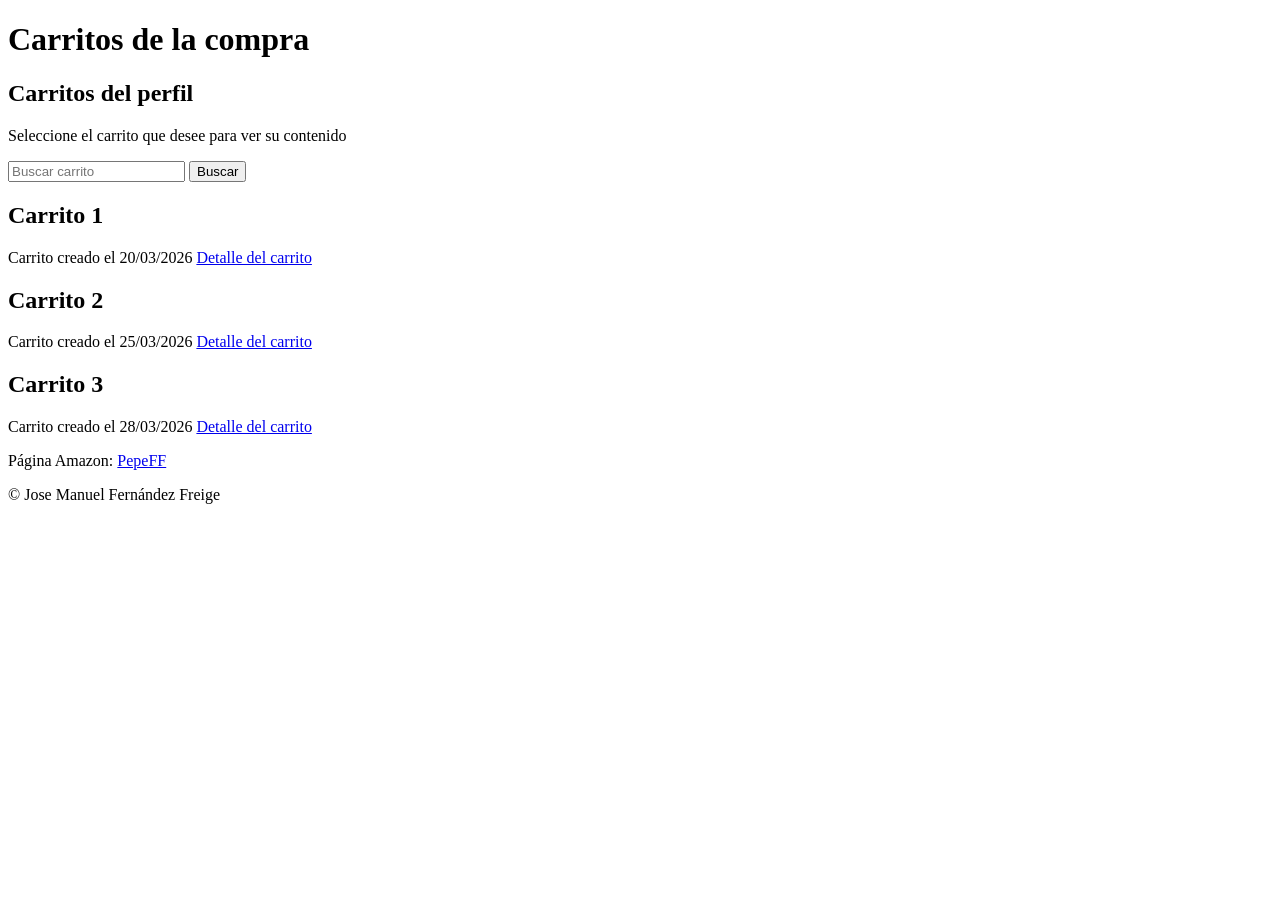
==== index.html @ efc13ee6 "renombrar index" ====
<!DOCTYPE html>
<html lang="es">
    <head>
        <meta charset="UTF-8">
        <title>Carritos de la compra</title>
        <link rel="stylesheet" href="style_carrito.css">
    </head>
    <body>
        <header>
            <h1>Carritos de la compra</h1>
            <h2>Carritos del perfil</h2>
            <p>Seleccione el carrito que desee para ver su contenido</p>
            <form>
                <input type=text placeholder="Buscar carrito">
                <button>Buscar</button>
            </form> 
        </header>
        <section class=carritos>
            <article class="carrito1">
                <h2>Carrito 1</h2>
                <span>Carrito creado el 20/03/2026</span>
                <a href="/carrito.html">Detalle del carrito</a>
            </article>
            <article class="carrito2">
                <h2>Carrito 2</h2>
                <span>Carrito creado el 25/03/2026</span>
                <a href="/carrito.html">Detalle del carrito</a>
            </article>
            <article class="carrito3">
                <h2>Carrito 3</h2>
                <span>Carrito creado el 28/03/2026</span>
                <a href="/carrito.html">Detalle del carrito</a>
            </article>
        </section>
        <footer>
            <p>Página Amazon: <a href="http://amazon.com">PepeFF</a></p>
            <p>&copy; Jose Manuel Fernández Freige</p>
        </footer>        
    </body>
</html>
---- style_carrito.css ----
.band {
    width: 90%;
    max-width: 1240px;
    margin: 0 auto;

    display: grid;

    grid-template-columns: 1fr;
    grid-template-rows: auto;
    grid-gap: 20px;
}

@media only screen and (min-width: 500px) {
    .band {
        grid-template-columns: 1fr 1fr;
    }
}

@media only screen and (min-width: 850px) {
    .band {
        grid-template-columns: repeat(4,1fr); 
    }

    .item-1 {
        grid-column: 1 / span 2;
    }
}

/*Ejercicio 4*/

.card {
   background-color: white;
   color: #444;
    text-decoration: none;
    box-shadow: 0 2px 5px rgba(0,0,0,1);

    display: flex;
    flex-direction: column;
    min-height: 100%;
}

/*Ejercicio 5*/
.card:hover {
    box-shadow: 0 2px 5px rgba(0,0,0,5);
    transform: translateY(-5px);
}

/*Ejercicio 6*/
.card article {
    padding: 20px;
}

.card h1 {
    font-size: 20px;
    margin: 0;
    color: #333;
}

.card p {
    line-height: 1.4;
}

.card span {
    font-size: 12px;
    font-weight: bold;
    color: #999;
    text-transform: uppercase;
    letter-spacing: .05em;
    display: block;
    margin-top: 2em;
}

/*Ejercicio 7*/
.item-1 .thumb {
    background-image: url('https://s3-us-west-2.amazonaws.com/s.cdpn.io/210284/flex-1.jpg');
}
.item-2 .thumb {
    background-image: url('https://s3-us-west-2.amazonaws.com/s.cdpn.io/210284/users-2.png');
}
.item-3 .thumb {
    background-image: url('https://s3-us-west-2.amazonaws.com/s.cdpn.io/210284/flex-5.jpg');
}
.item-4 .thumb {
    background-image: url('https://s3-us-west-2.amazonaws.com/s.cdpn.io/210284/landing.png');
}
.item-5 .thumb {
    background-image: url('https://s3-us-west-2.amazonaws.com/s.cdpn.io/210284/strange.jpg');
}
.item-6 .thumb {
    background-image: url('https://s3-us-west-2.amazonaws.com/s.cdpn.io/210284/flor.jpg');
}
.item-7 .thumb {
    background-image: url('https://s3-us-west-2.amazonaws.com/s.cdpn.io/210284/china.png');
}

.card .thumb {
    padding-bottom: 60%;
    background-size: cover;
    background-position: center center;
}

/*Ejercicio 8*/
.card article {
    padding: 20 px;
    flex:1;

    display: flex;
    flex-direction: column;
    justify-content: space-between;
}

/*Ejercicio 9 En @media*/
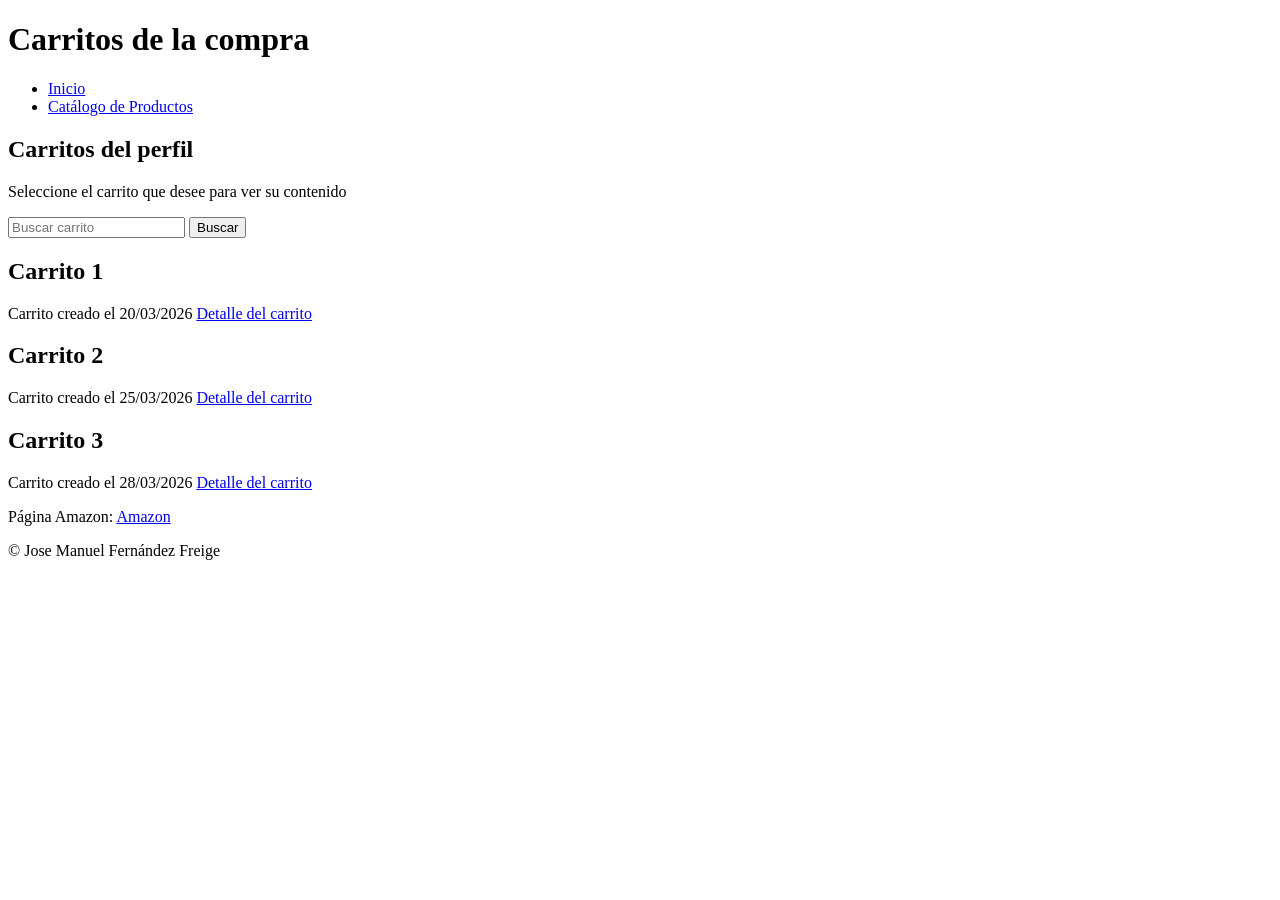
==== commit 376a9aea: "index completo" ====
--- a/index.html
+++ b/index.html
@@ -8,33 +8,44 @@
     <body>
         <header>
             <h1>Carritos de la compra</h1>
+            
+            <nav>
+                <ul>
+                    <li><a href="index.html">Inicio</a></li>
+                    <li><a href="productos.html">Catálogo de Productos</a></li>
+                </ul>
+            </nav>
+
             <h2>Carritos del perfil</h2>
             <p>Seleccione el carrito que desee para ver su contenido</p>
-            <form>
-                <input type=text placeholder="Buscar carrito">
-                <button>Buscar</button>
+            
+            <form action="#" method="GET">
+                <input type="text" placeholder="Buscar carrito">
+                <button type="submit">Buscar</button>
             </form> 
         </header>
-        <section class=carritos>
+        
+        <section class="carritos">
             <article class="carrito1">
                 <h2>Carrito 1</h2>
                 <span>Carrito creado el 20/03/2026</span>
-                <a href="/carrito.html">Detalle del carrito</a>
+                <a href="carrito.html">Detalle del carrito</a>
             </article>
             <article class="carrito2">
                 <h2>Carrito 2</h2>
                 <span>Carrito creado el 25/03/2026</span>
-                <a href="/carrito.html">Detalle del carrito</a>
+                <a href="carrito.html">Detalle del carrito</a>
             </article>
             <article class="carrito3">
                 <h2>Carrito 3</h2>
                 <span>Carrito creado el 28/03/2026</span>
-                <a href="/carrito.html">Detalle del carrito</a>
+                <a href="carrito.html">Detalle del carrito</a>
             </article>
         </section>
+        
         <footer>
-            <p>Página Amazon: <a href="http://amazon.com">PepeFF</a></p>
+            <p>Página Amazon: <a href="http://amazon.com">Amazon</a></p>
             <p>&copy; Jose Manuel Fernández Freige</p>
         </footer>        
     </body>
-</html>
+</html>
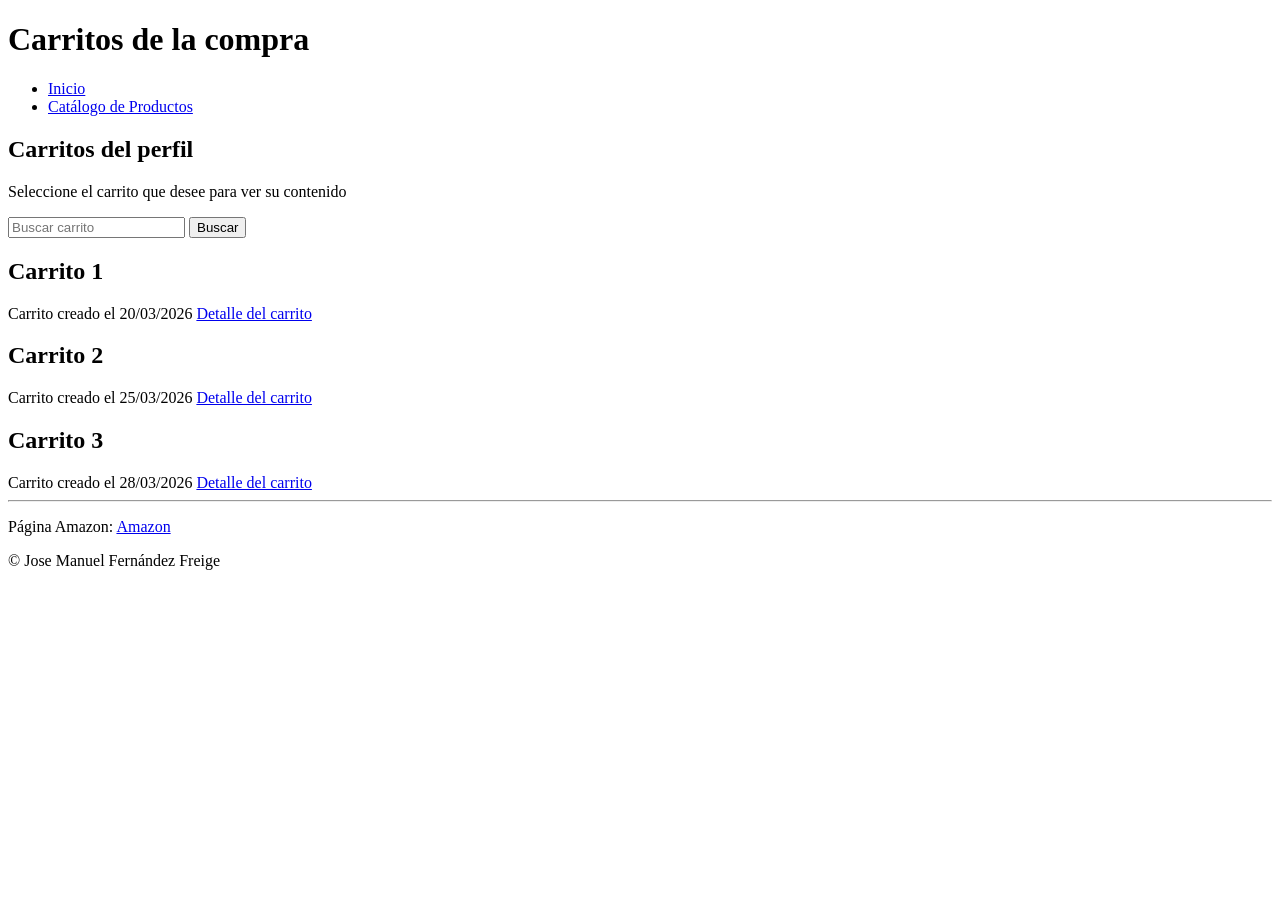
==== commit 32908999: "Añadir separador y probar acción" ====
--- a/index.html
+++ b/index.html
@@ -19,7 +19,7 @@
             <h2>Carritos del perfil</h2>
             <p>Seleccione el carrito que desee para ver su contenido</p>
             
-            <form action="#" method="GET">
+            <form action="carrito.html" method="GET">
                 <input type="text" placeholder="Buscar carrito">
                 <button type="submit">Buscar</button>
             </form> 
@@ -42,7 +42,7 @@
                 <a href="carrito.html">Detalle del carrito</a>
             </article>
         </section>
-        
+        <hr>
         <footer>
             <p>Página Amazon: <a href="http://amazon.com">Amazon</a></p>
             <p>&copy; Jose Manuel Fernández Freige</p>
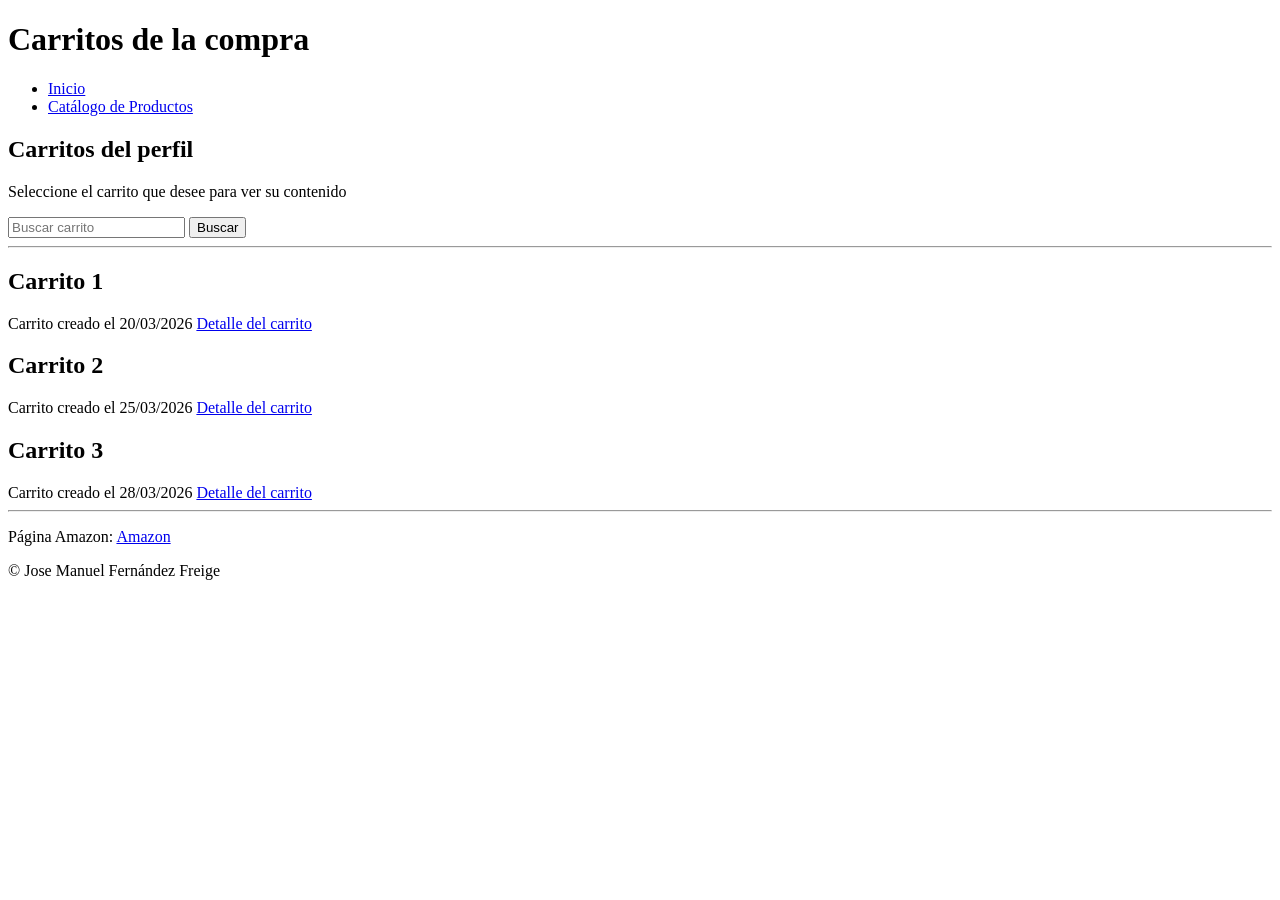
==== commit f7e6d980: "Separadores en la pagina ppal" ====
--- a/index.html
+++ b/index.html
@@ -24,6 +24,8 @@
                 <button type="submit">Buscar</button>
             </form> 
         </header>
+
+        <hr>
         
         <section class="carritos">
             <article class="carrito1">
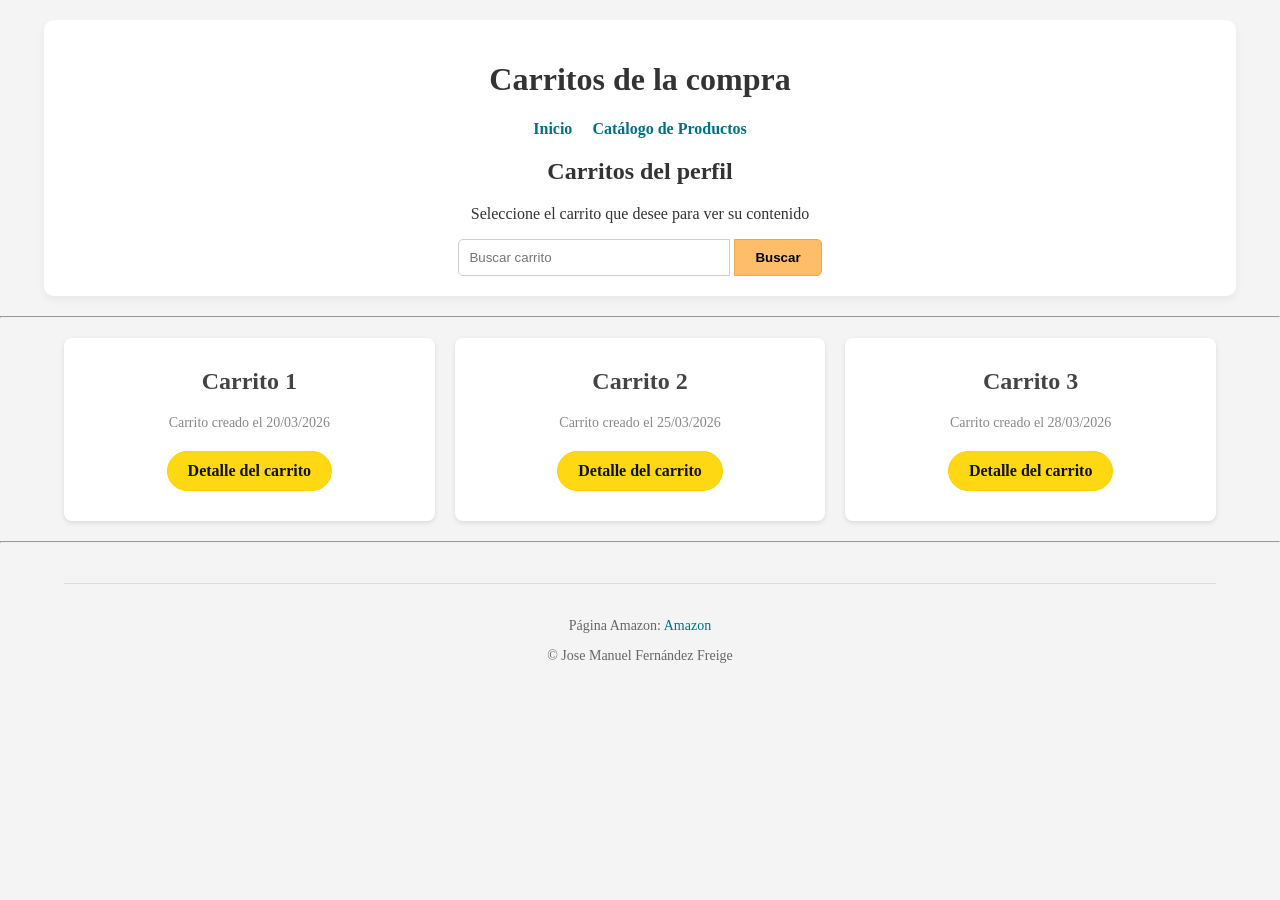
==== commit 50705066: "Primeros estilos y metadatos "viewport" en todos" ====
--- a/index.html
+++ b/index.html
@@ -2,6 +2,7 @@
 <html lang="es">
     <head>
         <meta charset="UTF-8">
+        <meta name="viewport" content="width=device-width, initial-scale=1">
         <title>Carritos de la compra</title>
         <link rel="stylesheet" href="style_carrito.css">
     </head>
--- a/style_carrito.css
+++ b/style_carrito.css
@@ -1,112 +1,187 @@
-.band {
-    width: 90%;
-    max-width: 1240px;
-    margin: 0 auto;
-
-    display: grid;
-
-    grid-template-columns: 1fr;
-    grid-template-rows: auto;
-    grid-gap: 20px;
+/*Estilo para el contenido de todas las páginas*/
+body {
+    font-family: 'Segoe UI';
+    background-color: #f4f4f4;
+    color: #333;
+    margin: 0; /* Quitamos los márgenes del navegador por defecto */
+    padding: 0;
 }
 
-@media only screen and (min-width: 500px) {
-    .band {
-        grid-template-columns: 1fr 1fr;
-    }
+/* Centrar el contenido principal y darle un ancho máximo */
+header, section, footer {
+    width: 90%;
+    max-width: 1200px;
+    margin: 20px auto; /* Centra el bloque horizontalmente */
 }
 
-@media only screen and (min-width: 850px) {
-    .band {
-        grid-template-columns: repeat(4,1fr); 
-    }
-
-    .item-1 {
-        grid-column: 1 / span 2;
-    }
+/* --- CABECERA Y NAVEGACIÓN --- */
+header {
+    text-align: center; /* Centramos los textos del header */
+    background-color: white;
+    padding: 20px;
+    border-radius: 10px; /* Bordes redondeados */
+    box-shadow: 0 4px 8px rgba(0,0,0,0.05); /* Sombreado muy suave */
 }
 
-/*Ejercicio 4*/
-
-.card {
-   background-color: white;
-   color: #444;
-    text-decoration: none;
-    box-shadow: 0 2px 5px rgba(0,0,0,1);
-
-    display: flex;
-    flex-direction: column;
-    min-height: 100%;
+nav ul {
+    list-style-type: none; /* Quitamos los puntos de la lista */
+    padding: 0;
+    display: flex; /* Usamos flexbox para poner los enlaces en fila */
+    justify-content: center; /* Los centramos */
+    gap: 20px; /* Espacio entre los enlaces */
 }
 
-/*Ejercicio 5*/
-.card:hover {
-    box-shadow: 0 2px 5px rgba(0,0,0,5);
-    transform: translateY(-5px);
+nav a {
+    text-decoration: none; /* Quitamos el subrayado */
+    color: #007185; /* Color azul estilo Amazon */
+    font-weight: bold;
 }
 
-/*Ejercicio 6*/
-.card article {
-    padding: 20px;
+nav a:hover {
+    color: #c45500; /* Cambia a naranja al pasar el ratón */
+    text-decoration: underline; /* Subrayamos al pasar el ratón */
 }
 
-.card h1 {
-    font-size: 20px;
-    margin: 0;
-    color: #333;
+/* --- BUSCADOR --- */
+header form {
+    margin-top: 15px;
 }
 
-.card p {
-    line-height: 1.4;
+header input[type="text"] {
+    padding: 10px;
+    width: 250px;
+    border: 1px solid #ccc;
+    border-radius: 5px 0 0 5px; /* Redondea solo el lado izquierdo */
+    outline: none;
 }
 
-.card span {
-    font-size: 12px;
+header button {
+    padding: 10px 20px;
+    background-color: #febd69; /* Color de botón buscador Amazon */
+    border: 1px solid #f3a847;
+    border-radius: 0 5px 5px 0; /* Redondea solo el lado derecho */
+    cursor: pointer;
     font-weight: bold;
-    color: #999;
-    text-transform: uppercase;
-    letter-spacing: .05em;
-    display: block;
-    margin-top: 2em;
 }
 
-/*Ejercicio 7*/
-.item-1 .thumb {
-    background-image: url('https://s3-us-west-2.amazonaws.com/s.cdpn.io/210284/flex-1.jpg');
-}
-.item-2 .thumb {
-    background-image: url('https://s3-us-west-2.amazonaws.com/s.cdpn.io/210284/users-2.png');
-}
-.item-3 .thumb {
-    background-image: url('https://s3-us-west-2.amazonaws.com/s.cdpn.io/210284/flex-5.jpg');
-}
-.item-4 .thumb {
-    background-image: url('https://s3-us-west-2.amazonaws.com/s.cdpn.io/210284/landing.png');
-}
-.item-5 .thumb {
-    background-image: url('https://s3-us-west-2.amazonaws.com/s.cdpn.io/210284/strange.jpg');
-}
-.item-6 .thumb {
-    background-image: url('https://s3-us-west-2.amazonaws.com/s.cdpn.io/210284/flor.jpg');
-}
-.item-7 .thumb {
-    background-image: url('https://s3-us-west-2.amazonaws.com/s.cdpn.io/210284/china.png');
+header button:hover {
+    background-color: #f3a847;
 }
 
-.card .thumb {
-    padding-bottom: 60%;
-    background-size: cover;
-    background-position: center center;
+/* --- SECCIÓN DE CARRITOS (CSS GRID) --- */
+.carritos {
+    display: grid; /* Activa la cuadrícula */
+    grid-template-columns: repeat(auto-fit, minmax(250px, 1fr)); /* ¡Magia! Crea columnas adaptables al tamaño de la pantalla */
+    grid-gap: 20px; /* Espacio entre las tarjetas */
 }
 
-/*Ejercicio 8*/
-.card article {
-    padding: 20 px;
-    flex:1;
-
-    display: flex;
-    flex-direction: column;
-    justify-content: space-between;
+/* --- TARJETAS DE LOS CARRITOS (FLEXBOX Y EFECTOS) --- */
+.carritos article {
+    background-color: white;
+    padding: 30px 20px;
+    border-radius: 8px;
+    box-shadow: 0 2px 5px rgba(0,0,0,0.1); /* La sombra base que vimos en tu archivo */
+    display: flex; /* Activa Flexbox */
+    flex-direction: column; /* Apila los elementos en vertical */
+    align-items: center; /* Centra el contenido */
+    transition: transform 0.3s ease, box-shadow 0.3s ease; /* Hace que la animación al pasar el ratón sea suave */
 }
 
-/*Ejercicio 9 En @media*/
+/* Efecto Hover: Lo que pasa cuando pones el ratón encima */
+.carritos article:hover {
+    box-shadow: 0 8px 15px rgba(0,0,0,0.2); /* Sombra más grande */
+    transform: translateY(-5px); /* Levanta la tarjeta 5 píxeles hacia arriba (Efecto del ejercicio 5 de tu código) */
+}
+
+.carritos article h2 {
+    margin-top: 0;
+    color: #444;
+}
+
+.carritos article span {
+    color: #888;
+    font-size: 14px;
+    margin-bottom: 20px;
+}
+
+/* Convertimos el enlace de "Detalle del carrito" en un botón */
+.carritos article a {
+    text-decoration: none;
+    background-color: #ffd814;
+    color: #0f1111;
+    padding: 10px 20px;
+    border-radius: 20px; /* Bordes muy redondeados tipo píldora */
+    font-weight: bold;
+    border: 1px solid #fcd200;
+    transition: background-color 0.2s;
+    margin-top: auto; /* Empuja el botón siempre al fondo de la tarjeta */
+}
+
+.carritos article a:hover {
+    background-color: #f7ca00;
+}
+
+/* --- FOOTER --- */
+footer {
+    text-align: center;
+    margin-top: 40px;
+    padding-top: 20px;
+    border-top: 1px solid #ddd;
+    color: #666;
+    font-size: 14px;
+}
+
+footer a {
+    color: #007185;
+    text-decoration: none;
+}
+
+
+
+
+
+
+
+
+
+
+
+
+
+
+
+/* Estilos generales para ambos botones */
+.boton {
+    display: inline-block; /* Permite darle padding y márgenes */
+    padding: 10px 20px; /* Espacio interior (arriba/abajo, izquierda/derecha) */
+    text-decoration: none; /* Quita la línea de subrayado típica de los enlaces */
+    border-radius: 5px; /* Hace los bordes redondeados */
+    font-family: Arial, sans-serif;
+    font-weight: bold;
+    text-align: center;
+    cursor: pointer; /* Hace que el ratón se ponga como una manita */
+}
+
+/* Estilo específico para el botón de "Comprar ya" (estilo Amazon) */
+.boton-principal {
+    background-color: #ffd814; /* Amarillo Amazon */
+    color: #0f1111;
+    border: 1px solid #fcd200;
+}
+
+/* Efecto al pasar el ratón por encima del botón principal */
+.boton-principal:hover {
+    background-color: #f7ca00;
+}
+
+/* Estilo para el botón de "Seguir comprando" */
+.boton-secundario {
+    background-color: #ffffff;
+    color: #0f1111;
+    border: 1px solid #d5d9d9;
+}
+
+/* Efecto al pasar el ratón por encima del botón secundario */
+.boton-secundario:hover {
+    background-color: #f3f3f3;
+}
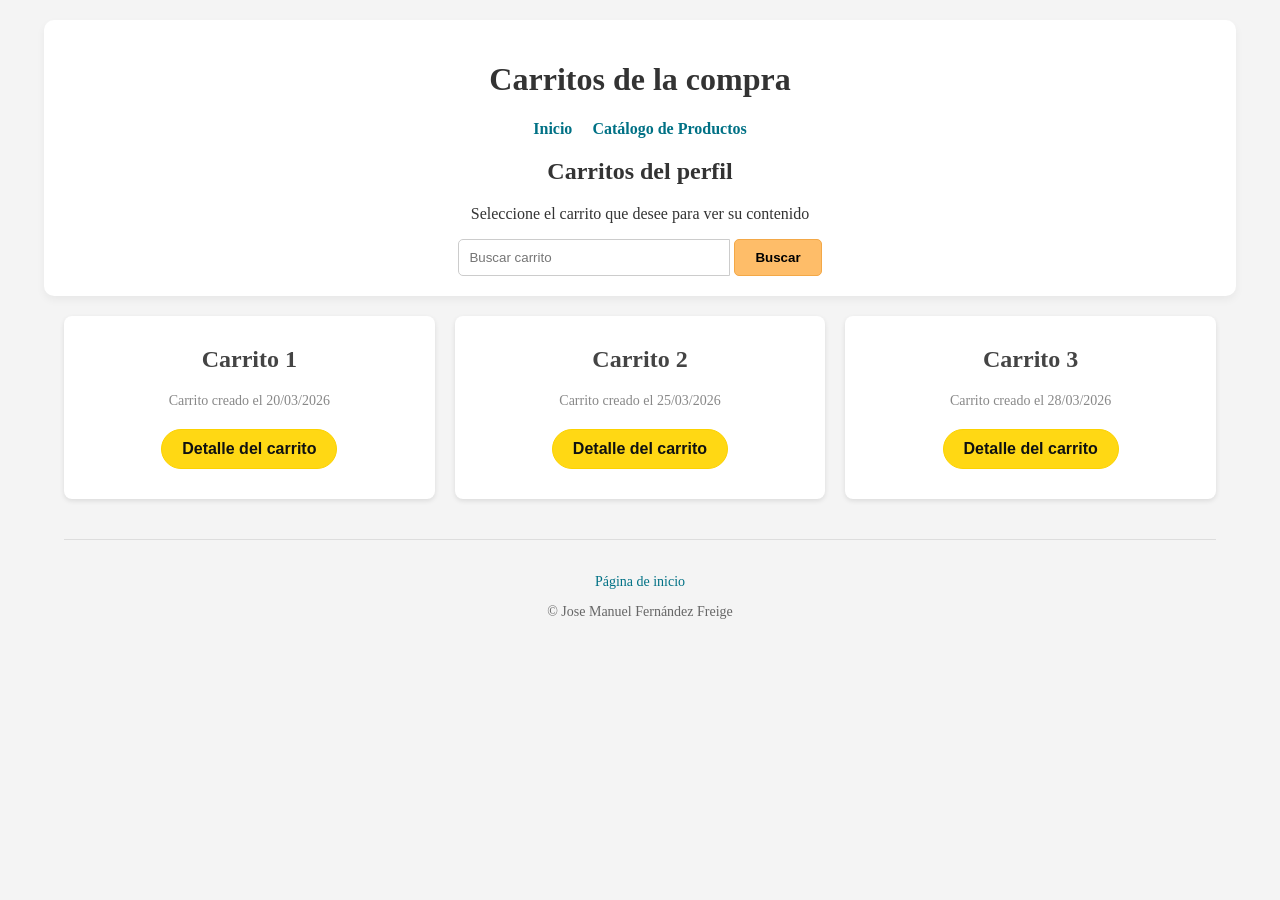
==== commit 930f68da: "Arreglo separador" ====
--- a/index.html
+++ b/index.html
@@ -22,32 +22,30 @@
             
             <form action="carrito.html" method="GET">
                 <input type="text" placeholder="Buscar carrito">
-                <button type="submit">Buscar</button>
+                <button type="submit", class="boton">Buscar</button>
             </form> 
         </header>
-
-        <hr>
         
         <section class="carritos">
             <article class="carrito1">
                 <h2>Carrito 1</h2>
                 <span>Carrito creado el 20/03/2026</span>
-                <a href="carrito.html">Detalle del carrito</a>
+                <a href="carrito.html", class="boton boton-principal">Detalle del carrito</a>
             </article>
             <article class="carrito2">
                 <h2>Carrito 2</h2>
                 <span>Carrito creado el 25/03/2026</span>
-                <a href="carrito.html">Detalle del carrito</a>
+                <a href="carrito.html", class="boton boton-principal">Detalle del carrito</a>
             </article>
             <article class="carrito3">
                 <h2>Carrito 3</h2>
                 <span>Carrito creado el 28/03/2026</span>
-                <a href="carrito.html">Detalle del carrito</a>
+                <a href="carrito.html", class="boton boton-principal">Detalle del carrito</a>
             </article>
         </section>
-        <hr>
+        
         <footer>
-            <p>Página Amazon: <a href="http://amazon.com">Amazon</a></p>
+            <p><a href="index.html">Página de inicio</a></p>
             <p>&copy; Jose Manuel Fernández Freige</p>
         </footer>        
     </body>
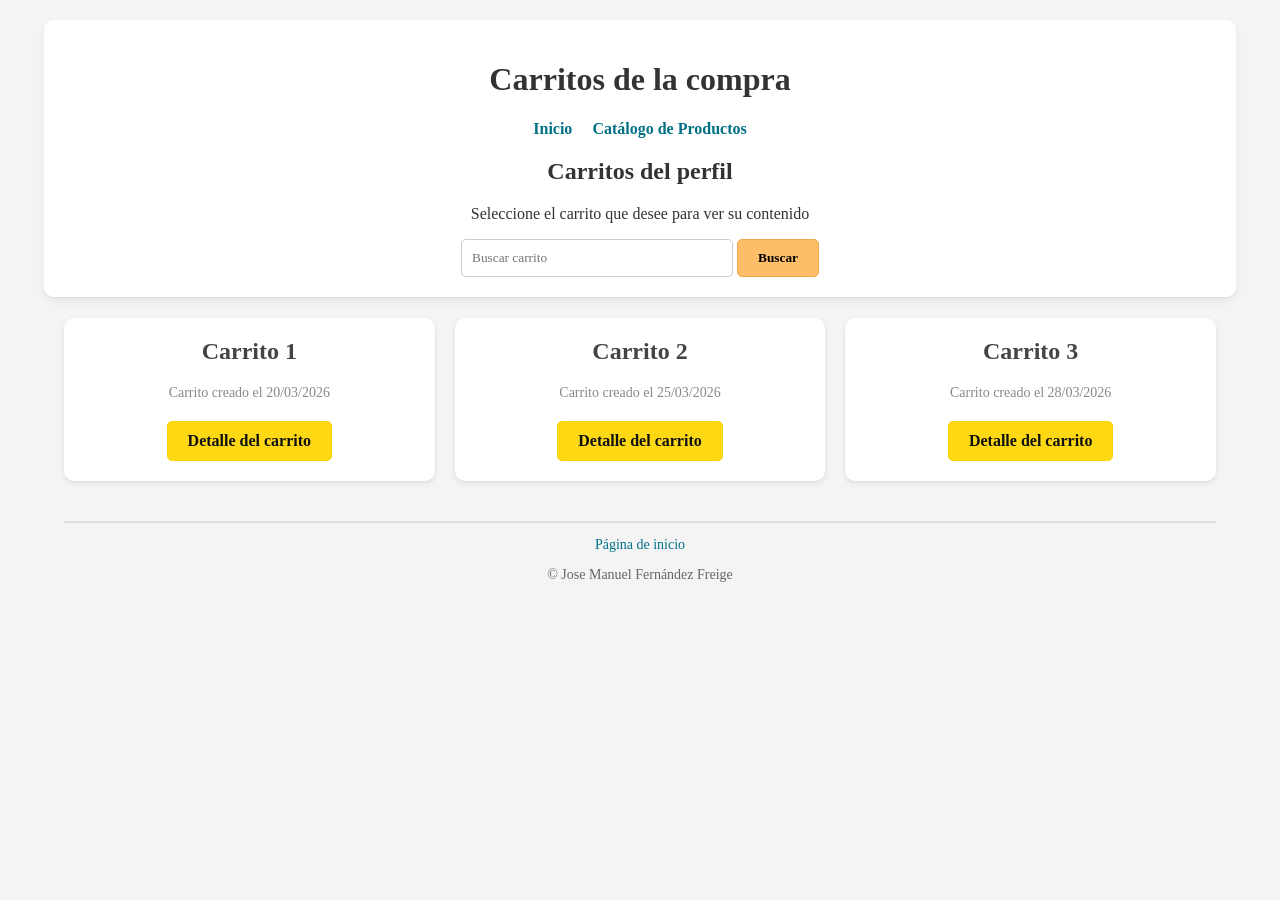
==== commit 02bcc053: "Finalización estilos" ====
--- a/index.html
+++ b/index.html
@@ -22,7 +22,7 @@
             
             <form action="carrito.html" method="GET">
                 <input type="text" placeholder="Buscar carrito">
-                <button type="submit", class="boton">Buscar</button>
+                <button type="submit" class="boton">Buscar</button>
             </form> 
         </header>
         
@@ -30,17 +30,17 @@
             <article class="carrito1">
                 <h2>Carrito 1</h2>
                 <span>Carrito creado el 20/03/2026</span>
-                <a href="carrito.html", class="boton boton-principal">Detalle del carrito</a>
+                <a href="carrito.html" class="boton boton-principal">Detalle del carrito</a>
             </article>
             <article class="carrito2">
                 <h2>Carrito 2</h2>
                 <span>Carrito creado el 25/03/2026</span>
-                <a href="carrito.html", class="boton boton-principal">Detalle del carrito</a>
+                <a href="carrito.html" class="boton boton-principal">Detalle del carrito</a>
             </article>
             <article class="carrito3">
                 <h2>Carrito 3</h2>
                 <span>Carrito creado el 28/03/2026</span>
-                <a href="carrito.html", class="boton boton-principal">Detalle del carrito</a>
+                <a href="carrito.html" class="boton boton-principal">Detalle del carrito</a>
             </article>
         </section>
         
--- a/style_carrito.css
+++ b/style_carrito.css
@@ -1,33 +1,78 @@
-/*Estilo para el contenido de todas las páginas*/
+/*Estilos P4 PAT*/
+
+/* BOTONES */
+.boton {
+    display: inline-block; /* Permite darle padding y márgenes */
+    padding: 10px 20px; /* Espacio interior (arriba/abajo, izquierda/derecha) */
+    text-decoration: none; /* Sin línea de subrayado */
+    border-radius: 5px; /* bordes redondeados */
+    font-family: Segoe UI;
+    font-weight: bold;
+    text-align: center;
+    cursor: pointer; /* Ratón como una mano */
+}
+
+/* Botones de "Detalle" en index o "Compar ya" */
+.boton-principal {
+    background-color: #ffd814; /* Amarillo Amazon */
+    color: #0f1111;
+    border: 1px solid #fcd200;
+}
+
+/* Ratón por encima del botón principal */
+.boton-principal:hover {
+    background-color: #f7ca00;
+}
+
+/* Botón "Seguir comprando" en Detalle carrito */
+.boton-secundario {
+    background-color: #ffffff;
+    color: #0f1111;
+    border: 1px solid #d5d9d9;
+}
+
+/* Efecto al pasar el ratón por encima del botón secundario */
+.boton-secundario:hover {
+    background-color: #f3f3f3;
+}
+
+
+
+/* CONTENIDO de las PÁGINAS */ 
 body {
     font-family: 'Segoe UI';
     background-color: #f4f4f4;
     color: #333;
     margin: 0; /* Quitamos los márgenes del navegador por defecto */
-    padding: 0;
-}
-
-/* Centrar el contenido principal y darle un ancho máximo */
+    padding: 0; 
+}
+
+input, button, select, textarea {
+    font-family: inherit; /* Que usen la fuente 'Segoe UI' del body */
+}
+
+/*Se selecciona margen y ancho de la caja de contenido*/
 header, section, footer {
     width: 90%;
     max-width: 1200px;
-    margin: 20px auto; /* Centra el bloque horizontalmente */
-}
-
-/* --- CABECERA Y NAVEGACIÓN --- */
+    margin: 20px auto; /* Margen arriba de cada bloque y centrado a los lados*/
+}
+
+/*Estilo de la cabecera*/
 header {
-    text-align: center; /* Centramos los textos del header */
+    text-align: center; /* Se centra el texto */
     background-color: white;
     padding: 20px;
+    border-bottom: 1px solid #ddd;
     border-radius: 10px; /* Bordes redondeados */
-    box-shadow: 0 4px 8px rgba(0,0,0,0.05); /* Sombreado muy suave */
+    box-shadow: 0 4px 8px rgba(0,0,0,0.05); /* Sombra muy suave */
 }
 
 nav ul {
-    list-style-type: none; /* Quitamos los puntos de la lista */
+    list-style-type: none; /* Se quitan los puntos de la lista */
     padding: 0;
-    display: flex; /* Usamos flexbox para poner los enlaces en fila */
-    justify-content: center; /* Los centramos */
+    display: flex; /* Enlaces en fila */
+    justify-content: center;
     gap: 20px; /* Espacio entre los enlaces */
 }
 
@@ -39,10 +84,10 @@
 
 nav a:hover {
     color: #c45500; /* Cambia a naranja al pasar el ratón */
-    text-decoration: underline; /* Subrayamos al pasar el ratón */
-}
-
-/* --- BUSCADOR --- */
+    text-decoration: none; /* Que no se subraye */
+}
+
+/* Buscador */
 header form {
     margin-top: 15px;
 }
@@ -51,82 +96,179 @@
     padding: 10px;
     width: 250px;
     border: 1px solid #ccc;
-    border-radius: 5px 0 0 5px; /* Redondea solo el lado izquierdo */
+    border-radius: 5px;
     outline: none;
 }
 
+/* Resto de propiedades las tiene por ser class="boton" */
 header button {
-    padding: 10px 20px;
-    background-color: #febd69; /* Color de botón buscador Amazon */
+    background-color: #febd69;
     border: 1px solid #f3a847;
-    border-radius: 0 5px 5px 0; /* Redondea solo el lado derecho */
-    cursor: pointer;
-    font-weight: bold;
 }
 
 header button:hover {
     background-color: #f3a847;
 }
 
-/* --- SECCIÓN DE CARRITOS (CSS GRID) --- */
+/* Carritos en la página principal */
 .carritos {
     display: grid; /* Activa la cuadrícula */
-    grid-template-columns: repeat(auto-fit, minmax(250px, 1fr)); /* ¡Magia! Crea columnas adaptables al tamaño de la pantalla */
+    grid-template-columns: repeat(auto-fit, minmax(250px, 1fr)); /* Columnas adaptables al tamaño de la pantalla */
     grid-gap: 20px; /* Espacio entre las tarjetas */
 }
 
-/* --- TARJETAS DE LOS CARRITOS (FLEXBOX Y EFECTOS) --- */
-.carritos article {
-    background-color: white;
-    padding: 30px 20px;
-    border-radius: 8px;
-    box-shadow: 0 2px 5px rgba(0,0,0,0.1); /* La sombra base que vimos en tu archivo */
-    display: flex; /* Activa Flexbox */
-    flex-direction: column; /* Apila los elementos en vertical */
-    align-items: center; /* Centra el contenido */
-    transition: transform 0.3s ease, box-shadow 0.3s ease; /* Hace que la animación al pasar el ratón sea suave */
-}
-
-/* Efecto Hover: Lo que pasa cuando pones el ratón encima */
-.carritos article:hover {
+/* TARJETAS de PRODUCTOS y de CARRITOS */
+article {
+    background-color: white;
+    padding: 20px;
+    border-radius: 10px;
+    box-shadow: 0 2px 5px rgba(0,0,0,0.1); /* Sombra */
+    display: flex;
+    flex-direction: column;
+    align-items: center;
+    transition: transform 0.3s ease, box-shadow 0.3s ease; /* Animación al pasar el ratón sea suave */
+}
+
+/* Ratón encima */
+article:hover {
     box-shadow: 0 8px 15px rgba(0,0,0,0.2); /* Sombra más grande */
-    transform: translateY(-5px); /* Levanta la tarjeta 5 píxeles hacia arriba (Efecto del ejercicio 5 de tu código) */
-}
-
-.carritos article h2 {
+    transform: translateY(-5px); /* Levanta la tarjeta 5 píxeles hacia arriba */
+}
+
+article h2 {
     margin-top: 0;
     color: #444;
 }
 
-.carritos article span {
+article span {
     color: #888;
     font-size: 14px;
     margin-bottom: 20px;
 }
 
-/* Convertimos el enlace de "Detalle del carrito" en un botón */
-.carritos article a {
-    text-decoration: none;
-    background-color: #ffd814;
-    color: #0f1111;
-    padding: 10px 20px;
-    border-radius: 20px; /* Bordes muy redondeados tipo píldora */
+
+article a:hover {
+    background-color: #f7ca00;
+}
+
+/* En la página PRODUCTOS */
+.productos {
+    display: grid;
+    grid-template-columns: repeat(auto-fit, minmax(250px, 1fr));
+    grid-gap: 20px;
+    margin-top: 20px;
+}
+
+.productos article img {
+    border-radius: 8px;
+    object-fit: cover; /* Ajuste a tarjeta */
+    margin-bottom: 15px;
+}
+
+/* Para centrar los videos */
+.promocion {
+    display: flex;
+    justify-content: center;
+    gap: 20px;
+    flex-wrap: wrap; /* Ajusta a la pantalla */
+}
+
+/* En la página CARRITO */
+.detalle-carrito table {
+    width: 100%; /* Ocupa todo el ancho de la caja */
+    border-collapse: collapse;  /* Une los bordes de las celdas para que no haya huecos */
+    background-color: white;
+    box-shadow: 0 2px 5px rgba(0,0,0,0.1); /* Sombra lados y abajo */
+    border-radius: 10px;
+    overflow: hidden; /* Para que el border-radius se aplique a la tabla */
+    margin-bottom: 20px;
+}
+
+.detalle-carrito th, 
+.detalle-carrito td {
+    padding: 15px;
+    text-align: center; /* Texto de las celdas centrado */
+    border-bottom: 1px solid #ddd; /* Línea separadora entre filas */
+}
+
+/* Cabecera de la tabla */
+.detalle-carrito thead {
+    background-color: #007185; /* Azul Amazon */
+    color: white;
+}
+
+/* Estilo para el total a pagar */
+.detalle-carrito tfoot {
+    background-color: #f9f9f9;
+    font-size: 1.1em;
+}
+
+/* Botones */
+.acciones {
+    display: flex;
+    justify-content: center;
+    gap: 15px; /* Espacio exacto entre botones */
+}
+
+
+/* En la página CHECKOUT */
+.formulario-pago form {
+    background-color: white;
+    padding: 30px;
+    border-radius: 10px;
+    box-shadow: 0 2px 5px rgba(0,0,0,0.1); /* Sombra lados y abajo*/
+}
+
+.formulario-pago fieldset {
+    border: 2px solid #ddd;
+    border-radius: 8px;
+    padding: 20px;
+    margin-bottom: 20px;
+    background-color: #fafafa;
+}
+
+.formulario-pago legend {
     font-weight: bold;
-    border: 1px solid #fcd200;
-    transition: background-color 0.2s;
-    margin-top: auto; /* Empuja el botón siempre al fondo de la tarjeta */
-}
-
-.carritos article a:hover {
-    background-color: #f7ca00;
-}
-
-/* --- FOOTER --- */
+    color: #007185;
+    background-color: white;
+    padding: 0 10px;
+    border: 1px solid #ddd;
+    border-radius: 4px;
+}
+
+/* Cajas de texto y email */
+.formulario-pago input[type="text"],
+.formulario-pago input[type="email"] {
+    width: 100%; /* Ocupan todo el ancho disponible */
+    padding: 12px;
+    margin-top: 8px; /* Separar la caja de la etiqueta */
+    border: 1px solid lightgray;
+    border-radius: 5px;
+}
+
+/* Al hacer clic en una caja de texto pseudo-clase :focus */
+.formulario-pago input[type="text"]:focus,
+.formulario-pago input[type="email"]:focus {
+    border-color: #007185;
+    outline: none;
+    box-shadow: 0 0 5px rgba(0, 113, 133, 0.3);
+}
+
+.formulario-pago button[type="submit"] {
+    width: 100%;
+    font-size: 1.2em;
+}
+
+
+
+
+
+/* FOOTER en TODAS */
 footer {
     text-align: center;
     margin-top: 40px;
-    padding-top: 20px;
-    border-top: 1px solid #ddd;
+    padding-top: 40 px;
+    border-top: 2px solid #ddd;
     color: #666;
     font-size: 14px;
 }
@@ -136,52 +278,7 @@
     text-decoration: none;
 }
 
-
-
-
-
-
-
-
-
-
-
-
-
-
-
-/* Estilos generales para ambos botones */
-.boton {
-    display: inline-block; /* Permite darle padding y márgenes */
-    padding: 10px 20px; /* Espacio interior (arriba/abajo, izquierda/derecha) */
-    text-decoration: none; /* Quita la línea de subrayado típica de los enlaces */
-    border-radius: 5px; /* Hace los bordes redondeados */
-    font-family: Arial, sans-serif;
-    font-weight: bold;
-    text-align: center;
-    cursor: pointer; /* Hace que el ratón se ponga como una manita */
-}
-
-/* Estilo específico para el botón de "Comprar ya" (estilo Amazon) */
-.boton-principal {
-    background-color: #ffd814; /* Amarillo Amazon */
-    color: #0f1111;
-    border: 1px solid #fcd200;
-}
-
-/* Efecto al pasar el ratón por encima del botón principal */
-.boton-principal:hover {
-    background-color: #f7ca00;
-}
-
-/* Estilo para el botón de "Seguir comprando" */
-.boton-secundario {
-    background-color: #ffffff;
-    color: #0f1111;
-    border: 1px solid #d5d9d9;
-}
-
-/* Efecto al pasar el ratón por encima del botón secundario */
-.boton-secundario:hover {
-    background-color: #f3f3f3;
-}
+footer a:hover {
+    color: #c45500;
+    text-decoration: none;
+}
